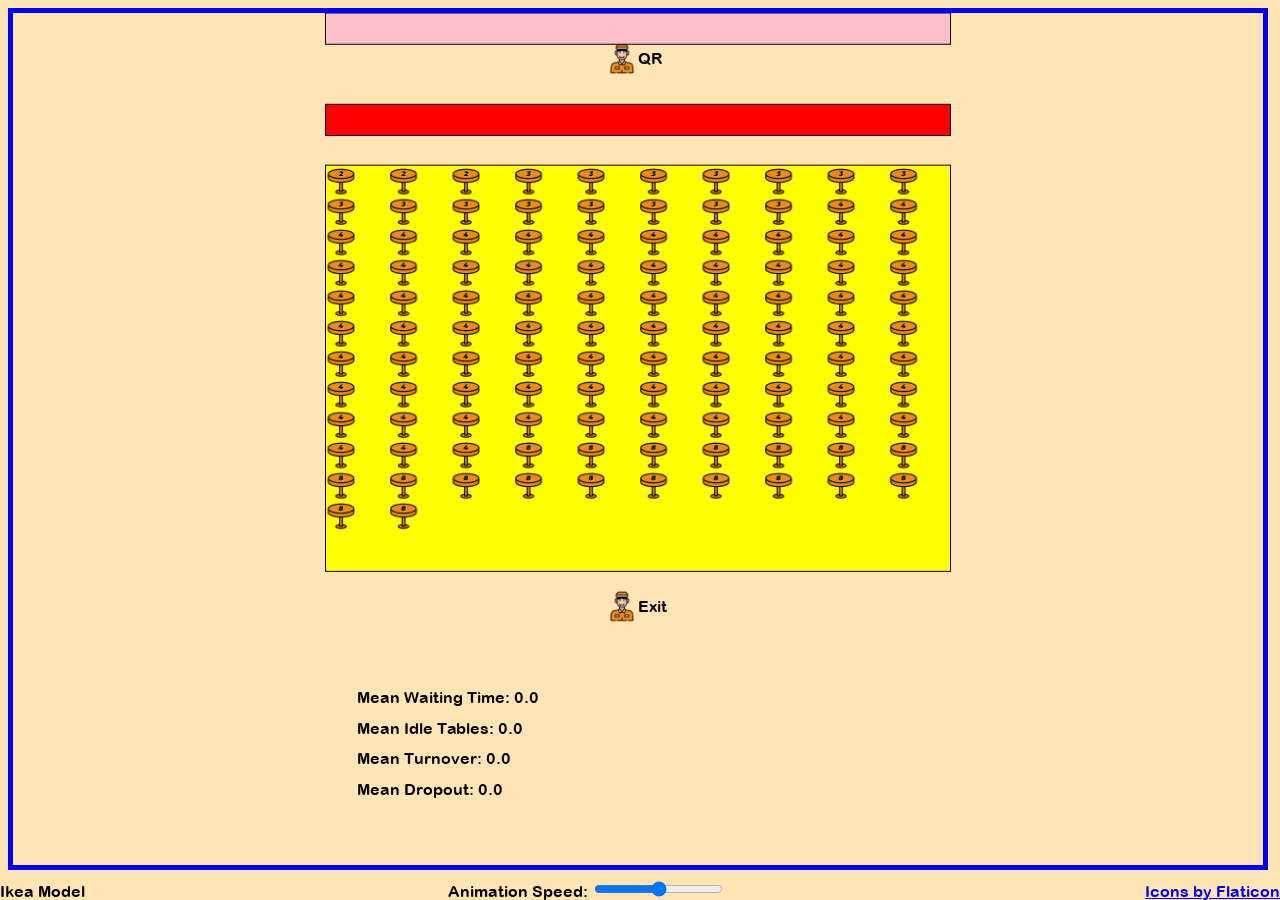
==== IkeaModel.html @ 184f0445 "Renamed the files" ====
<!DOCTYPE html PUBLIC "-//W3C//DTD XHTML 1.0 Transitional//EN" "http://www.w3.org/TR/xhtml1/DTD/xhtml1-transitional.dtd">
<html xmlns="http://www.w3.org/1999/xhtml" >
<head>
<title>Priority Agent Model</title>
<meta http-equiv="Content-Type" content="text/html; charset=utf-8" />


		<!-- d3 is for data visualization -->
		<script type="text/javascript" src="lib/d3.min.js"></script>
		
		
		<!-- custom styles for this application -->
		<link rel="stylesheet" href="styles/IkeaModel.css" media="screen">

</head>
<!-- Set class to official for more formal font; unofficial for informal font -->
<body class="official bgColor0">
	
	<!-- The surface is the main playing field for the game -->
	<svg  id="surface" style="width:100% height:100%" xmlns="http://www.w3.org/2000/svg" version="1.1" onclick="toggleSimStep();">
	</svg>
	
	<div id="title"  style="position:absolute;bottom:0;left:0">Ikea Model</div>
	
	<div id="controls" style="position:absolute;bottom:0;left:35%">Animation Speed:
	<input id="slider1" type="range" min="0" value:"275" max="1000" step="10" onchange="redrawWindow();" /> 
	</div>
	
	<a id="credits" href="http://www.flaticon.com" style="position:absolute;bottom:0;right:0">Icons by Flaticon</a>
	
	
	
	<!-- Anything below this line should be a popup window or dialog or a late-loading library -->
	
	<script type="text/javascript" src="lib/IkeaModel.js"></script>
	
</body>
</html>
---- styles/IkeaModel.css ----
.colorMain { color: #FFE5B4; }
.bgColor0 { background-color: #FFE5B4; }
.bgColor1 { background-color: #B4FFE5; }
.bgColor2 { background-color: #78D9B7; }
.bgColor3 { background-color: #DAFFF2; }
.bgColor4 { background-color: #E5B4FF; }
.bgColor5 { background-color: #B778D9; }
.bgColor6 { background-color: #F2DAFF; }
.fontColor0 { color: #FFE5B4; }
.fontColor1 { color: #B4FFE5; }
.fontColor2 { color: #78D9B7; }
.fontColor3 { color: #DAFFF2; }
.fontColor4 { color: #E5B4FF; }
.fontColor5 { color: #B778D9; }
.fontColor6 { color: #F2DAFF; }

/* This font is a nice web version of Arial Rounded MT Bold */
@font-face {
	font-family: '616';
	src: url('../fonts/616/616.eot');
	src: local('616'), url('../fonts/616/616.woff') format('woff'), url('../fonts/616/616.ttf') format('truetype');
}
/* Note you may have to use font-family="'616'" in some contexts */
/* use this class to attach this font to any element i.e. <p class="fontsforweb_fontid_6898">Text with this font applied</p> */
.fontsforweb_fontid_6898 {
	font-family: '616' !important;
}
/* Font downloaded from FontsForWeb.com */
@font-face {
	font-family: 'thegirlnextdoor';
	src: url('../fonts/thegirlnextdoor/thegirlnextdoor.eot');
	src: local('thegirlnextdoor'), url('../fonts/thegirlnextdoor/thegirlnextdoor.woff') format('woff'), url('../fonts/thegirlnextdoor/thegirlnextdoor.ttf') format('truetype');
}
/* use this class to attach this font to any element i.e. <p class="fontsforweb_fontid_7356">Text with this font applied</p> */
.fontsforweb_fontid_7356 {
	font-family: 'thegirlnextdoor' !important;
}
/* Font downloaded from FontsForWeb.com */

/* Set default font to be 616. Use 'thegirlnextdoor' for tooltips and suggestions.*/
.official{font-family:'616';}
.unofficial{font-family:'thegirlnextdoor';}
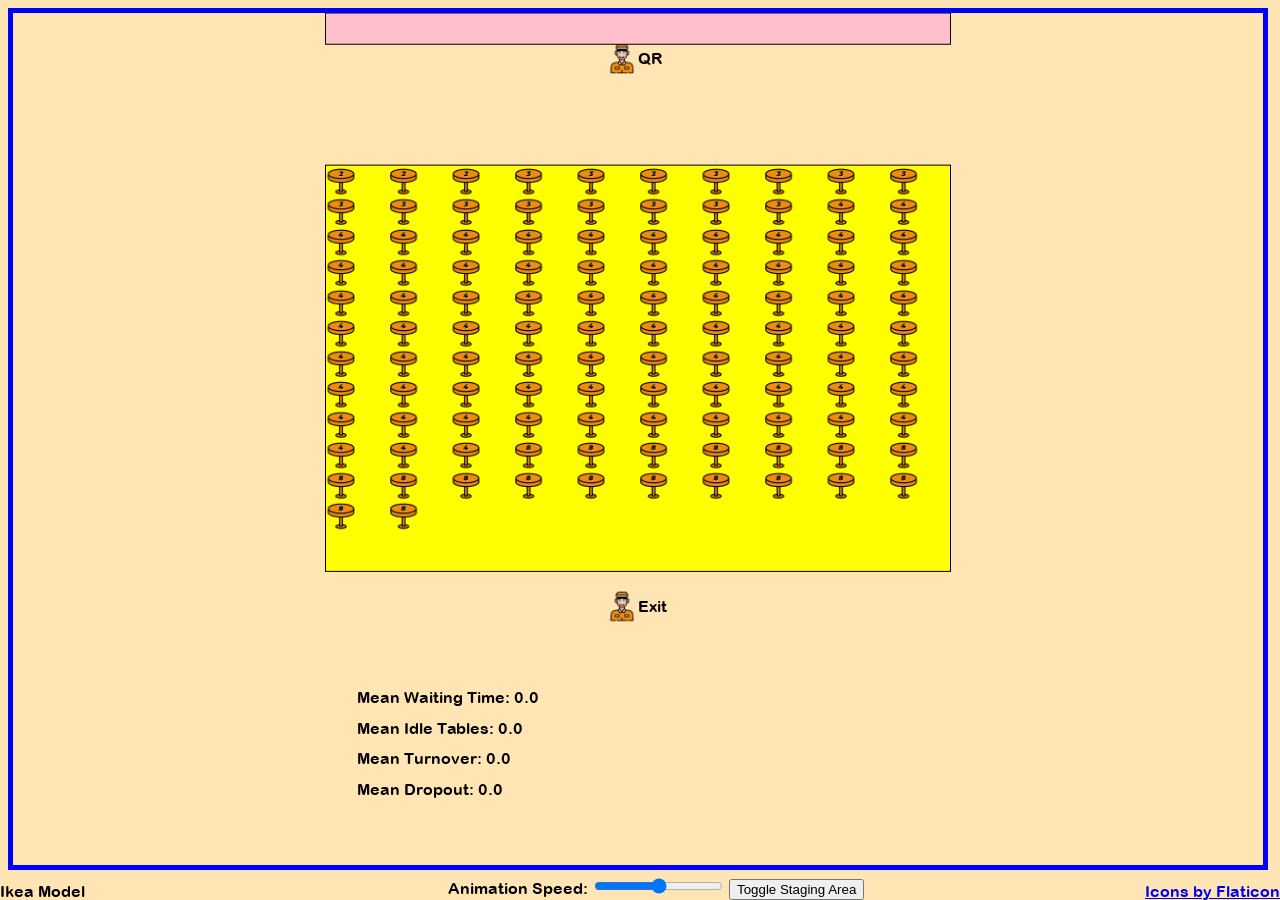
==== commit 68799045: "Implemented Staging Toggle" ====
--- a/IkeaModel.html
+++ b/IkeaModel.html
@@ -1,7 +1,7 @@
 <!DOCTYPE html PUBLIC "-//W3C//DTD XHTML 1.0 Transitional//EN" "http://www.w3.org/TR/xhtml1/DTD/xhtml1-transitional.dtd">
 <html xmlns="http://www.w3.org/1999/xhtml" >
 <head>
-<title>Priority Agent Model</title>
+<title>Ikea Restaurant Model</title>
 <meta http-equiv="Content-Type" content="text/html; charset=utf-8" />
 
 
@@ -24,6 +24,7 @@
 	
 	<div id="controls" style="position:absolute;bottom:0;left:35%">Animation Speed:
 	<input id="slider1" type="range" min="0" value:"275" max="1000" step="10" onchange="redrawWindow();" /> 
+	<button onclick = "toggleStaging()">Toggle Staging Area</button>
 	</div>
 	
 	<a id="credits" href="http://www.flaticon.com" style="position:absolute;bottom:0;right:0">Icons by Flaticon</a>
